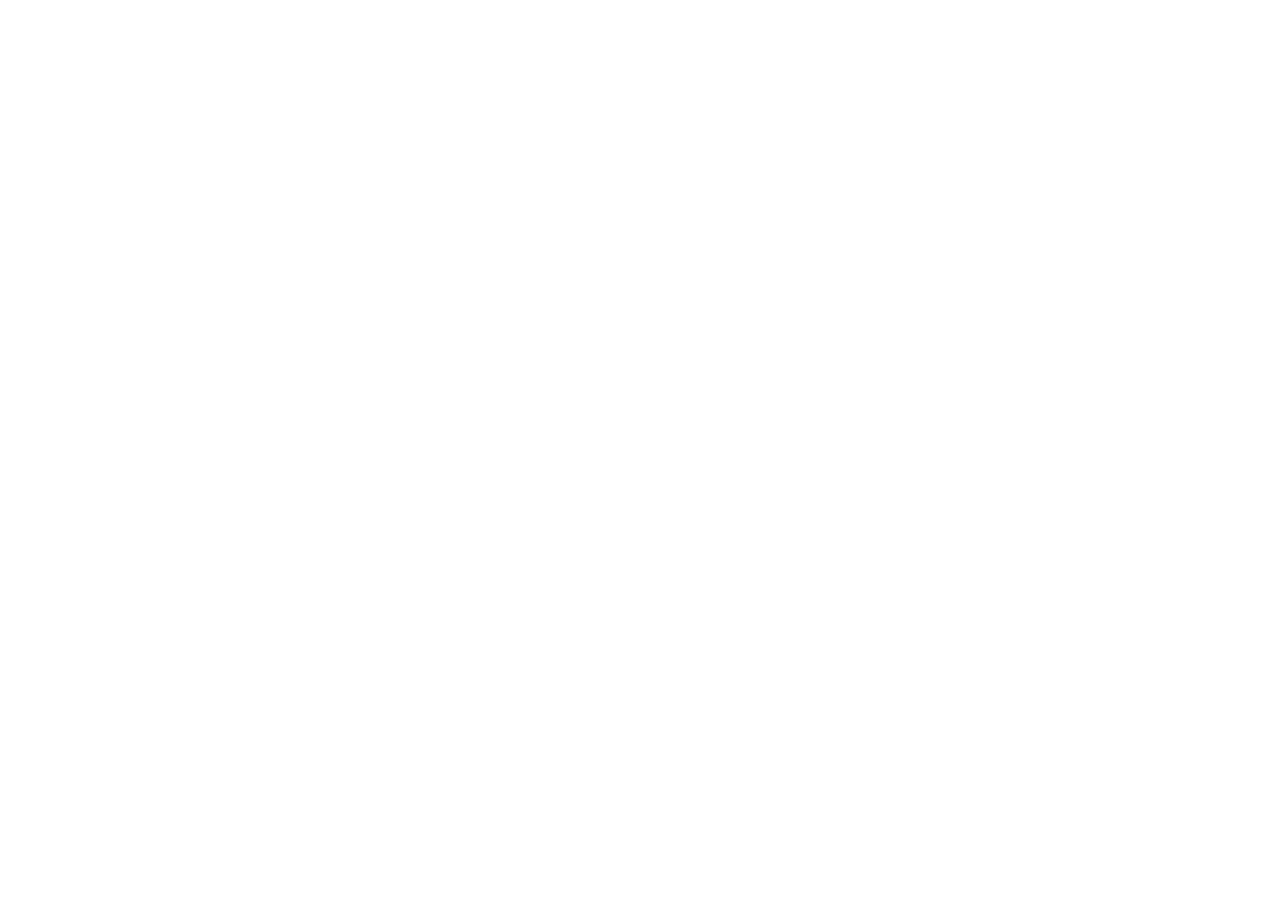
==== calculador/index.html @ 005229bf "primeira_atualizacao" ====
<!DOCTYPE html>
<html lang="en">
<head>
    <meta charset="UTF-8">
    <meta name="viewport" content="width=device-width, initial-scale=1.0">
    <title>Document</title>
</head>
<body>
    
</body>
</html>
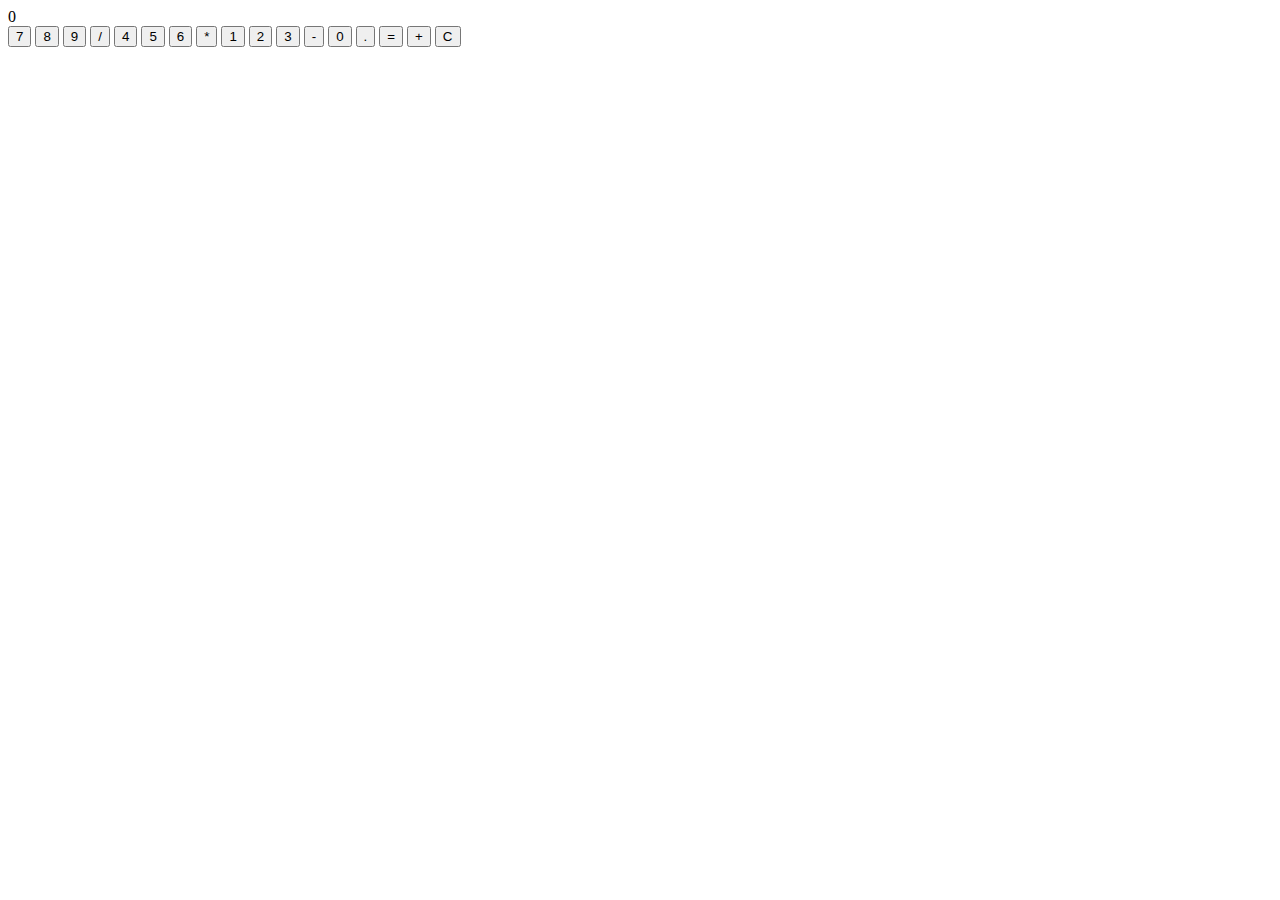
==== commit aa5dbc38: "atualizacao2" ====
--- a/calculador/index.html
+++ b/calculador/index.html
@@ -3,9 +3,32 @@
 <head>
     <meta charset="UTF-8">
     <meta name="viewport" content="width=device-width, initial-scale=1.0">
-    <title>Document</title>
+    <title>Calculadora Foda</title>
+    <link ref="stylesheet" href="calculador/styles.css">
 </head>
 <body>
-    
+    <div class="calculator">
+        <div class="display" id="display">0</div>
+        <div class="buttons"></div>
+                <button class="button" data-value="7">7</button>
+                <button class="button" data-value="7">8</button>
+                <button class="button" data-value="7">9</button>
+                <button class="button" data-value="7">/</button>
+                <button class="button" data-value="7">4</button>
+                <button class="button" data-value="7">5</button>
+                <button class="button" data-value="7">6</button>
+                <button class="button" data-value="7">*</button>
+                <button class="button" data-value="7">1</button>
+                <button class="button" data-value="7">2</button>
+                <button class="button" data-value="7">3</button>
+                <button class="button" data-value="7">-</button>
+                <button class="button" data-value="7">0</button>
+                <button class="button" data-value="7">.</button>
+                <button class="button" data-value="7">=</button>
+                <button class="button" data-value="7">+</button>
+                <button class="button" data-value="7">C</button>
+            </div>
+    </div>
+    <script>scr="calculador/script.js"</script>
 </body>
 </html>